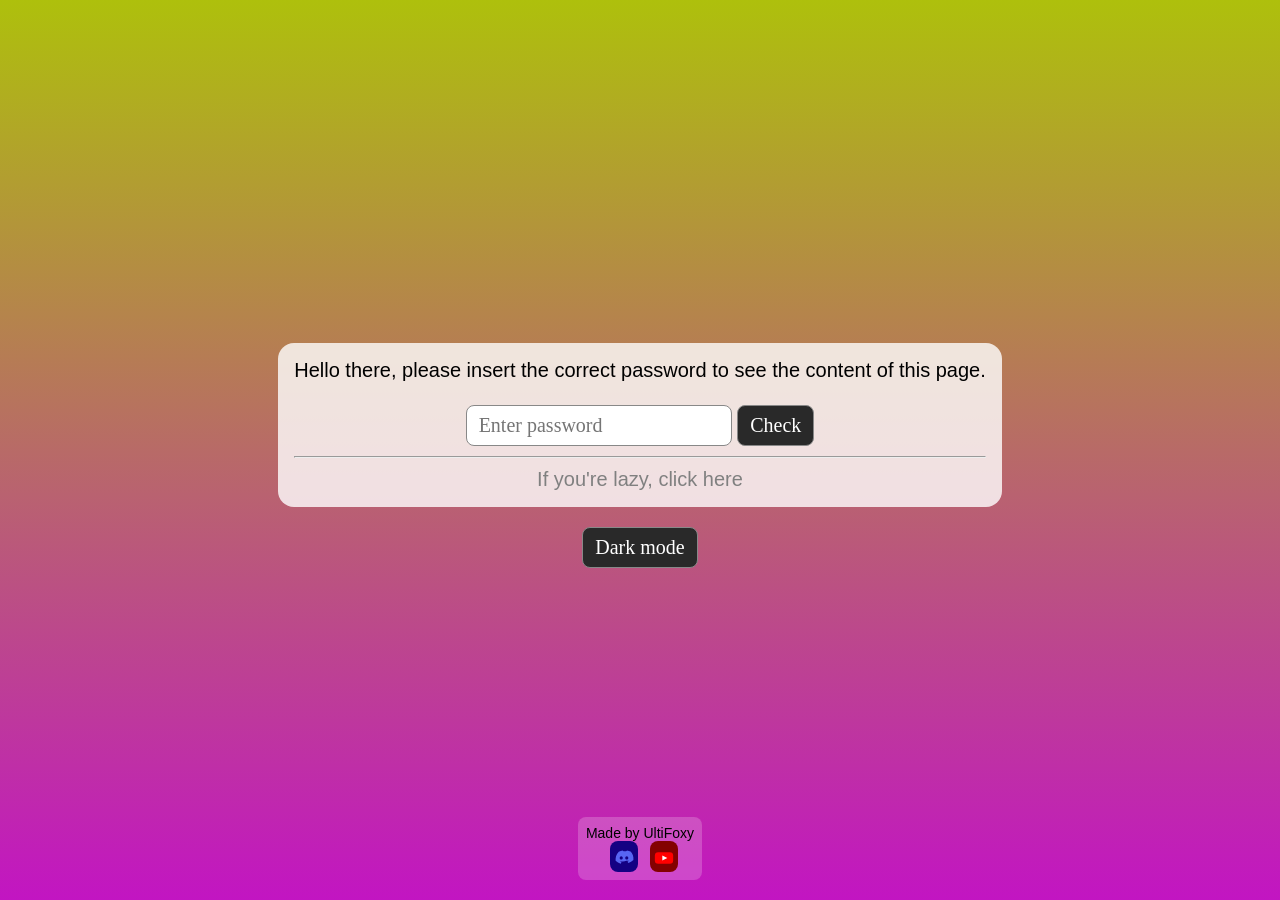
==== index.html @ b453c306 "Add files via upload" ====
<!DOCTYPE html>
<html lang="en">

<head>
    <meta charset="UTF-8">
    <meta name="viewport" content="width=device-width, initial-scale=1.0">
    <link rel="stylesheet" href="Style.css">
    <title>Welcome</title>
</head>

<body>
    <div class="Box1">
        Hello there, please insert the correct password to see the content of this page.<br><br>
        <input type="text" id="passwordInput" placeholder="Enter password">
        <button onclick="checkPassword()">Check</button><br>
        <hr>
        <button id="CorrectPassword" onclick="window.location.href='Bio.html'" hidden>Open content</button>
        <p id="IncorrectPassword" hidden>Incorrect password. Please try again.</p>
        <a class="Grey" href="Bio.html">If you're lazy, click here</a>
    </div>
    <button class="ThemeButton" type="button" onclick="toggleTheme()">Dark mode</button>

    <div class="Credits">
        Made by UltiFoxy<br>
        <a class="Discord" href="https://discord.com/users/704616318728536075" target="_blank"
            rel="noopener noreferrer">
            <svg width="20" height="20" viewBox="0 0 24 24" aria-hidden="true" style="vertical-align: middle;">
                <path fill="#5865F2"
                    d="M20.32 4.37A19.8 19.8 0 0 0 15.46 3l-.24.49c-.69.21-1.37.33-2.22.33-.85 0-1.53-.12-2.22-.33L10.54 3a19.8 19.8 0 0 0-4.86 1.37C2.35 8.1 1.64 11.74 1.96 15.33A19.9 19.9 0 0 0 7.96 18.9l1.1-1.51a12.7 12.7 0 0 1-1.73-.83l.42-.33c3.34.1 6.82-.9 8.5-.9.42 0 .84.01 1.25.04l.42.33c-.55.32-1.13.6-1.73.83l1.1 1.51a19.9 19.9 0 0 0 6-3.57c.38-4.16-.65-7.76-3.97-10.96ZM8.68 13.93c-1 0-1.82-.92-1.82-2.05 0-1.12.8-2.05 1.82-2.05 1.02 0 1.84.93 1.82 2.05 0 1.13-.8 2.05-1.82 2.05Zm6.64 0c-1.02 0-1.82-.92-1.82-2.05 0-1.12.8-2.05 1.82-2.05 1.02 0 1.84.93 1.82 2.05 0 1.13-.8 2.05-1.82 2.05Z" />
            </svg>
        </a>
        <a class="Youtube" href="https://www.youtube.com/@ultifoxy" target="_blank" rel="noopener noreferrer"
            aria-label="YouTube">
            <svg width="20" height="20" viewBox="0 0 24 24" aria-hidden="true" style="vertical-align: middle;">
                <rect x="1" y="5" width="22" height="14" rx="4" fill="#FF0000" />
                <path d="M10 9L16 12L10 15Z" fill="white" />
            </svg>
        </a>
    </div>

    <script>
        console.log("You have to insert correct password to see content.");
        // Password: AccessMyBio

        function toggleTheme() {
            document.body.classList.toggle('DarkMode');
            const isDark = document.body.classList.contains('DarkMode');
            localStorage.setItem('darkMode', isDark);
            updateThemeButtons(isDark);
        }

        function updateThemeButtons(isDark) {
            document.querySelectorAll('.ThemeButton').forEach(function (button) {
                button.textContent = isDark ? 'Light mode' : 'Dark mode';
            });
        }

        const savedDarkMode = localStorage.getItem('darkMode') === 'true';
        document.body.classList.toggle('DarkMode', savedDarkMode);
        updateThemeButtons(savedDarkMode);

        function checkPassword() {
            const password = document.getElementById('passwordInput').value;
            if (password === 'AccessMyBio') {
                document.getElementById('CorrectPassword').hidden = false;
                document.getElementById('IncorrectPassword').hidden = true;
                document.getElementById('passwordInput').value = '';
            } else {
                document.getElementById('IncorrectPassword').hidden = false;
                document.getElementById('CorrectPassword').hidden = true;
                document.getElementById('passwordInput').value = '';
            }
        }
    </script>
</body>

</html>
---- Style.css ----
* {
    font-family: Arial, sans-serif;
    font-size: 20px;
}

html,
body {
    min-height: 100%;
}

body {
    min-height: 100vh;
    margin: 0;
    background: linear-gradient(to bottom, #aec00c, #c215c2) no-repeat;
    background-size: cover;
    display: flex;
    flex-direction: column;
    justify-content: center;
    align-items: center;
    text-align: center;
}

.Credits {
    position: absolute;
    bottom: 10px;
    width: 100%;
    text-align: center;
    color: white;
    font-size: 14px;
}

.Box1 {
    width: fit-content;
    max-width: 100%;
    margin: 10px;
    padding: 16px;
    border-radius: 16px;
    background-color: rgba(255, 255, 255, 0.8);
}

.Credits {
    width: fit-content;
    max-width: 100%;
    margin: 10px;
    padding: 8px;
    border-radius: 8px;
    background-color: rgba(255, 255, 255, 0.2);
    color: black;
}

input,
button {
    font: inherit;
    padding: 8px 12px;
    border: 1px solid #888;
    border-radius: 8px;
    font-family: "Times New Roman", Serif;
}

input:focus {
    outline: 2px solid #000000;
}

button {
    background-color: #292929;
    color: white;
    cursor: pointer;
    font-family: "Times New Roman", Serif;
}

button:hover {
    background-color: #555;
}

a {
    text-decoration: none;
}

.Discord,
.Youtube {
    display: inline-block;
    margin-left: 8px;
    vertical-align: middle;
}

.Discord {
    color: darkblue;
    width: fit-content;
    max-width: 100%;
    padding: 4px;
    border-radius: 8px;
    background-color: rgb(20, 1, 131);
}

.Youtube {
    color: darkred;
    width: fit-content;
    max-width: 100%;
    padding: 4px;
    border-radius: 8px;
    background-color: rgb(131, 1, 1);
}

.BioList {
    list-style: none;
    margin: 0;
    padding: 0;
}

.BioRow {
    display: grid;
    grid-template-columns: 100px 1fr;
    align-items: start;
    gap: 12px;
    margin: 10px 0;
}

.BioLabel {
    text-align: left;
}

.BioValue {
    text-align: center;
}

body.DarkMode {
    background: linear-gradient(to bottom, #202020, #050505) no-repeat;
}

body.DarkMode .Box1 {
    background-color: rgba(30, 30, 30, 0.95);
    color: white;
}

.ThemeButton {
    margin-top: 10px;
}

.BioActions {
    display: flex;
    justify-content: center;
    align-items: center;
    gap: 10px;
}

.BioActions .ThemeButton {
    margin-top: 0;
}

.Grey {
    color: grey;
}
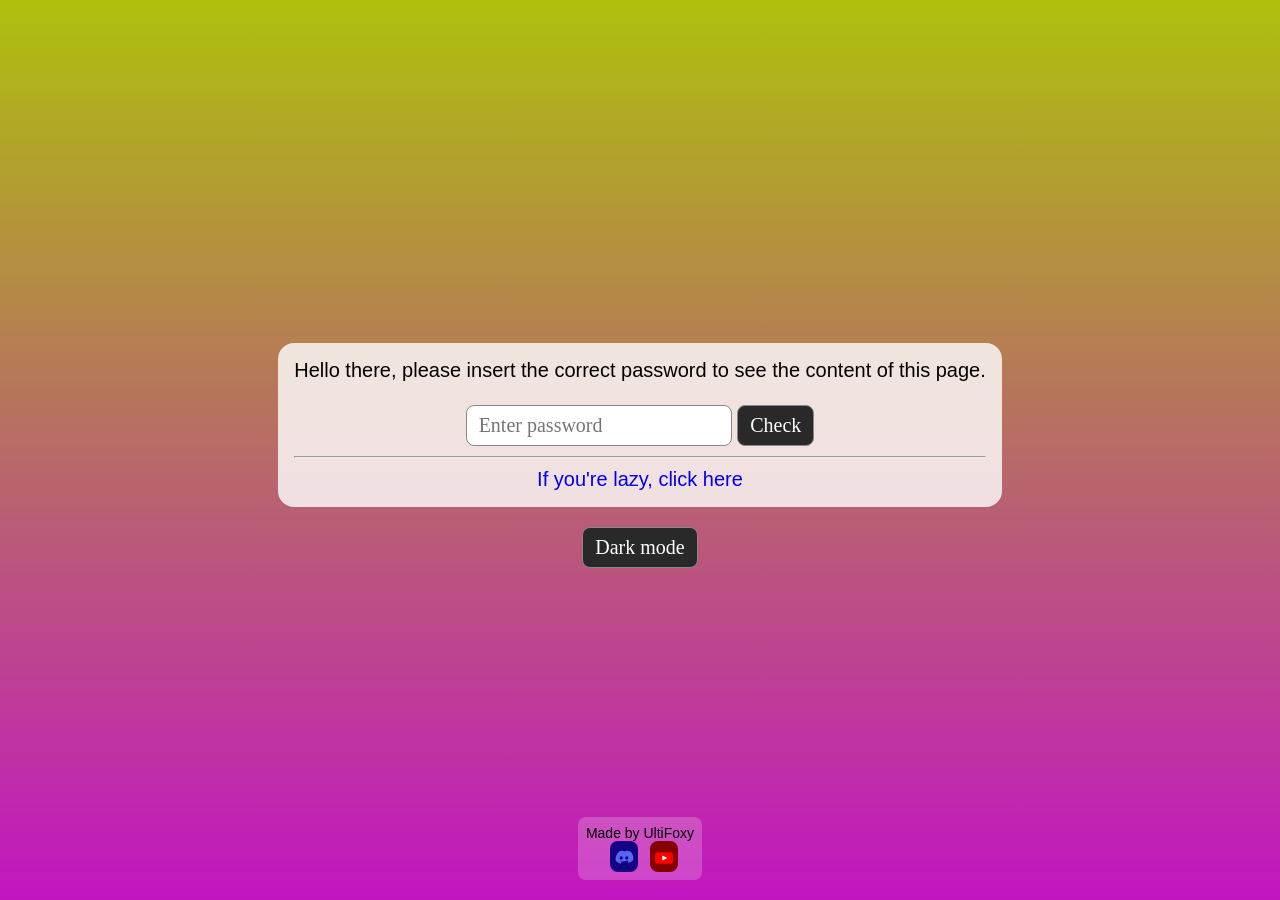
==== commit 971a62af: "Add files via upload" ====
--- a/index.html
+++ b/index.html
@@ -14,9 +14,9 @@
         <input type="text" id="passwordInput" placeholder="Enter password">
         <button onclick="checkPassword()">Check</button><br>
         <hr>
-        <button id="CorrectPassword" onclick="window.location.href='Bio.html'" hidden>Open content</button>
+        <a id="CorrectPassword" href="Bio.html" hidden>Open content</a>
         <p id="IncorrectPassword" hidden>Incorrect password. Please try again.</p>
-        <a class="Grey" href="Bio.html">If you're lazy, click here</a>
+        <a class="Greyoka" href="Bio.html">If you're lazy, click here</a>
     </div>
     <button class="ThemeButton" type="button" onclick="toggleTheme()">Dark mode</button>
 
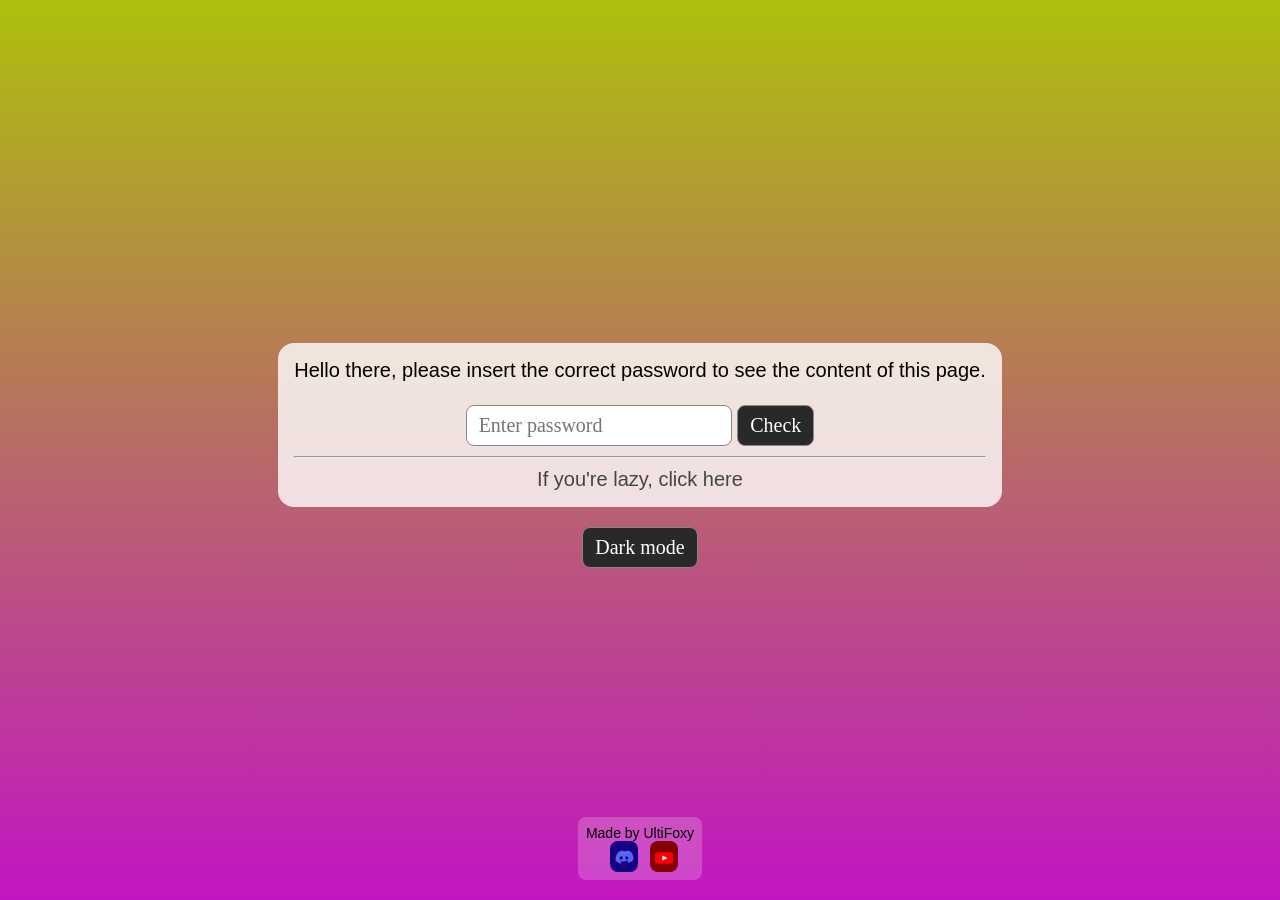
==== commit cf591338: "Update index.html" ====
--- a/index.html
+++ b/index.html
@@ -14,7 +14,7 @@
         <input type="text" id="passwordInput" placeholder="Enter password">
         <button onclick="checkPassword()">Check</button><br>
         <hr>
-        <a id="CorrectPassword" href="Bio.html" hidden>Open content</a>
+        <button id="CorrectPassword" type="button" onclick="window.location.href='Bio.html'" hidden>Open content</button>
         <p id="IncorrectPassword" hidden>Incorrect password. Please try again.</p>
         <a class="Greyoka" href="Bio.html">If you're lazy, click here</a>
     </div>
@@ -74,4 +74,4 @@
     </script>
 </body>
 
-</html>+</html>
--- a/Style.css
+++ b/Style.css
@@ -147,6 +147,14 @@
     margin-top: 0;
 }
 
-.Grey {
-    color: grey;
-}+.Greyoka {
+    color: #454545;
+}
+
+body.DarkMode .Greyoka {
+    color: #c7c7ff;
+}
+
+.Greyoka:hover {
+    text-decoration: underline;
+}
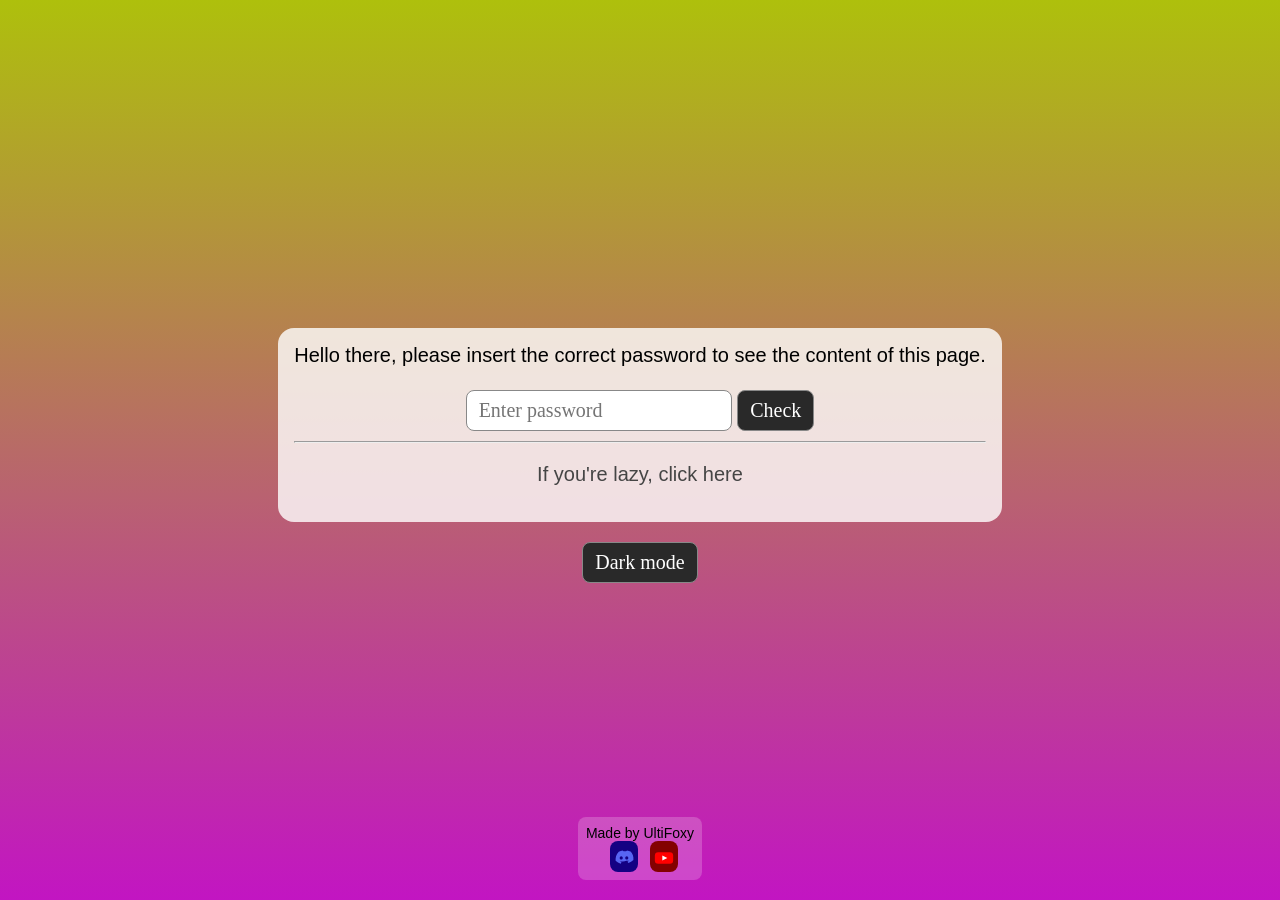
==== commit 9e05da20: "Update index.html" ====
--- a/index.html
+++ b/index.html
@@ -16,7 +16,7 @@
         <hr>
         <button id="CorrectPassword" type="button" onclick="window.location.href='Bio.html'" hidden>Open content</button>
         <p id="IncorrectPassword" hidden>Incorrect password. Please try again.</p>
-        <a class="Greyoka" href="Bio.html">If you're lazy, click here</a>
+        <p><a class="Greyoka" href="Bio.html">If you're lazy, click here</a></p>
     </div>
     <button class="ThemeButton" type="button" onclick="toggleTheme()">Dark mode</button>
 
